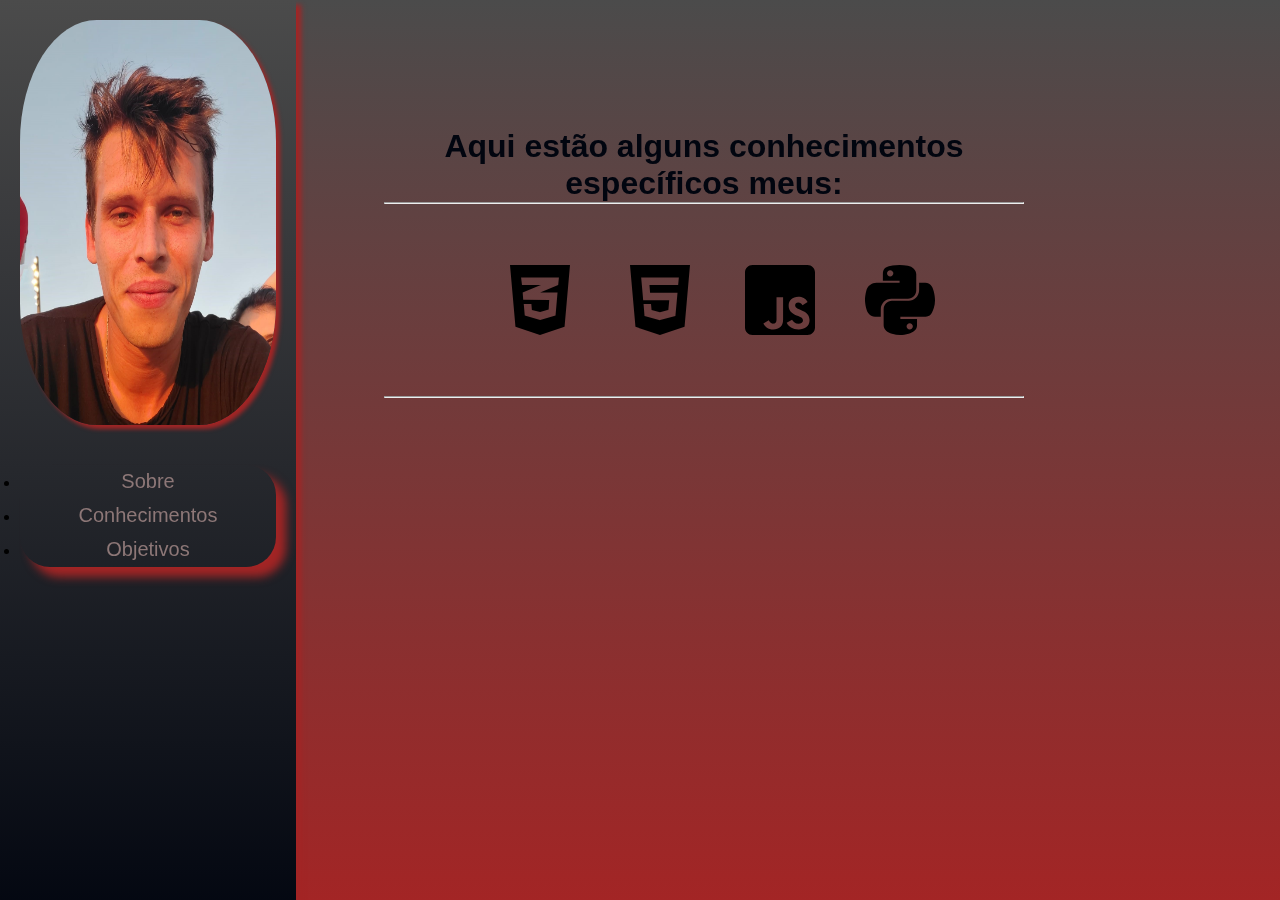
==== conhecimentos.html @ 24161755 "projeto de currículo da growdev" ====
<!DOCTYPE html>
<html lang="en">
<head>
    <meta charset="UTF-8">
    <meta http-equiv="X-UA-Compatible" content="IE=edge">
    <meta name="viewport" content="width=device-width, initial-scale=1.0">
    <title>Conhecimentos</title>
    <link rel="stylesheet" href="style.css">
    <link rel="shortcut icon" href="./image/favicon-32x32.png" type="image/x-icon" />
</head>
<body>
    <main class="flex-container">
        <div class="bloco1">
            <img class="foto" src="./image/fotocurric.jpg" alt="foto Thiago">
            <br><br><br>
            <nav class="link">
                <ul>
                    <li>
                        <a href="index.html">Sobre</a>
                    </li>
                    <li>
                        <a href="conhecimentos.html">Conhecimentos</a>
                    </li>
                    <li>
                        <a href="objetivos.html">Objetivos</a>
                    </li>
                </ul>
        </nav>
        </div>
        <div class="bloco2">
            <header>
                <h1 class="titulo">Aqui estão alguns conhecimentos específicos meus:</h1>
            </header>
            <hr>
            <main class="conhecimentos">
                <div class="icones-flex">
                    <img class="con" src="./image/css3-alt.svg" alt="CSS">
                    <img class="con" src="./image/html5.svg" alt="HTML">
                    <img class="con" src="./image/square-js.svg" alt="JS">
                    <img class="con" src="./image/python.svg" alt="python">
                </div>
            </main>
            <hr>
        </div>
        <br><br>
    </main>
</body>
</html>
---- style.css ----
*{
    padding: 0;
    margin: 0;
}
body, html{
    height: 100%;
    background-image: linear-gradient(#4b4b4b, #a32525) ;
}
.flex-container{
    display: flex;
}
.foto{
    width: 20vw;
    height: 45vh;
    border-radius: 30%;
    border-style: ridge #a32525;
    box-shadow: 4px 4px 4px #a32525;
}
.foto:hover{
    transform: scale(1.1);
    transition: .8s;
}
.titulo{
    text-align: center;
    color: #01050f;
    font-family: 'Arial Narrow Bold', sans-serif;
}
header{
    padding: 0px;
}
.bloco1{
    text-align: center, justify;
    padding: 20px;
    background-color: #01050f;
    background-image: linear-gradient(#4b4b4b, #01050f);
    height: 100vh;
    width: 20vw;
    border: 5px  #a32525;
    border-left: none;
    border-bottom: none;
    position: fixed;
    box-shadow: 5px 5px 5px #a32525;
}
.bloco2{
    padding-left: 0;
    margin-left: 30%;
    margin-right: 5%;
    padding-top: 10%;
    width: 50vw;
    position: fixed;
}
nav{
    text-align: center;
}
a:link{
    font-size: 20px;
    font-family: 'Arial Narrow Bold', sans-serif;
    font-weight: 500;
    text-decoration: none;
    color: #8d7777;
}
a:visited{
    color: #8d7777;
}
a:hover{
    color: whitesmoke;
    font-size: 1.2em;
    transition: 1s;
    background-color: #a32525;
    border-radius: 5px;
}
.link ul{
    line-height: 2em;
    box-shadow: 10px 10px 10px #a32525;
    border-radius: 30px;
}
.mapouter{
    border: 2px solid #8d7777;
    border-radius: 5px;
    position: relative;
    text-align: right;
    max-height: 20px;
    max-width: 20px;
}
.gmap_canvas{
    overflow: hidden;
    background: none;
    max-height: 20px;
    max-width: 20px;
}
.mapouter:hover {
    transition: 1s;
    position: relative;
    border-radius: 5px;
    text-align: right;
    max-height: 300px;
    max-width: 600px;
}
.gmap_canvas:hover {
    transition: 1s;
    overflow: hidden;
    background: none !important;
    max-height: 300px;
    max-width: 600px;
}
.descr{
    font-family: 'Arial Narrow Bold', sans-serif;
    font-weight: 700;
    color: #01050f;
    font-size: 15pt;
}
.sociais{
    text-align: justify;
    padding: 5px 20px;
    margin-bottom: 15px;
}
.sociais:hover{
    size: 3em;
    transition: 1s;
}
.endereço{
    font-size: 15pt;
}
.icones-flex{
    display: flex;
    position: absolute;
}
.con{
    padding: 20px;
    width: 80px;
    height: 80px;
}
.conhecimentos{
    align-items: center;
    padding: 15%;
    display: flex;
}
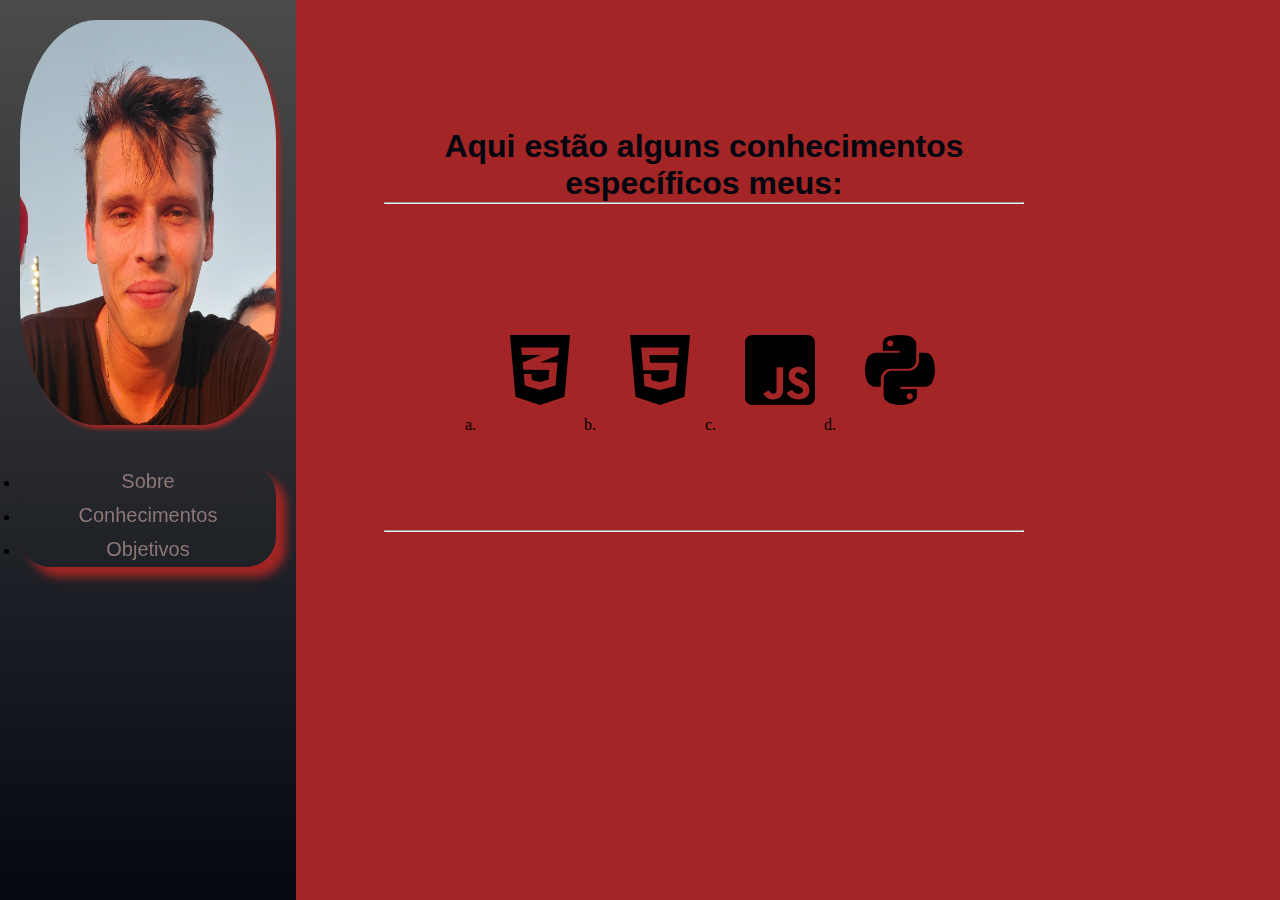
==== commit cbabc2a4: "alteração nas listas ordenadas e não ordenadas" ====
--- a/conhecimentos.html
+++ b/conhecimentos.html
@@ -34,10 +34,12 @@
             <hr>
             <main class="conhecimentos">
                 <div class="icones-flex">
-                    <img class="con" src="./image/css3-alt.svg" alt="CSS">
-                    <img class="con" src="./image/html5.svg" alt="HTML">
-                    <img class="con" src="./image/square-js.svg" alt="JS">
-                    <img class="con" src="./image/python.svg" alt="python">
+                    <ol type="a">
+                        <li><img class="con" src="./image/css3-alt.svg" alt="CSS"></li>
+                        <li><img class="con" src="./image/html5.svg" alt="HTML"></li>
+                        <li><img class="con" src="./image/square-js.svg" alt="JS"></li>
+                        <li><img class="con" src="./image/python.svg" alt="python"></li>
+                    </ol>
                 </div>
             </main>
             <hr>
--- a/style.css
+++ b/style.css
@@ -4,7 +4,7 @@
 }
 body, html{
     height: 100%;
-    background-image: linear-gradient(#4b4b4b, #a32525) ;
+    background-color: #a32525 ;
 }
 .flex-container{
     display: flex;
@@ -47,7 +47,6 @@
     margin-right: 5%;
     padding-top: 10%;
     width: 50vw;
-    position: fixed;
 }
 nav{
     text-align: center;
@@ -121,10 +120,6 @@
 .endereço{
     font-size: 15pt;
 }
-.icones-flex{
-    display: flex;
-    position: absolute;
-}
 .con{
     padding: 20px;
     width: 80px;
@@ -134,4 +129,9 @@
     align-items: center;
     padding: 15%;
     display: flex;
+}
+ol{
+    align-items: center;
+    display: flex;
+    padding-top: 10px;
 }